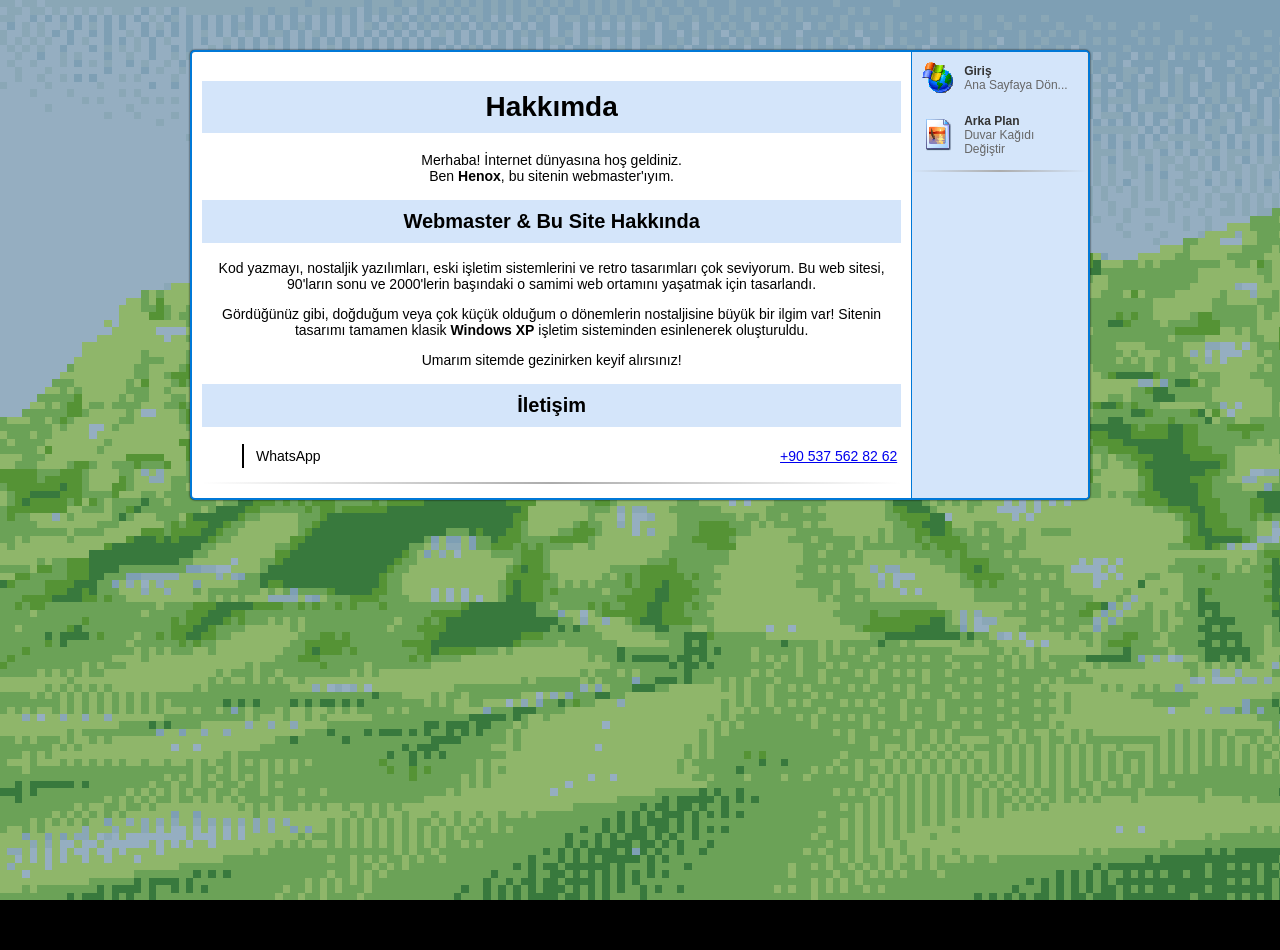
==== about/index.html @ 7c5740fd "Initial commit - Henox Win Retro Windows XP Profile Page" ====
<!DOCTYPE html>
<html lang="tr">

<head>
    <style>
        body {
            background-color: black;
        }

        .about-music-list {
            margin-top: 15px;
        }
    </style>
    <link rel="icon" href="../media/favicon.png">
    <link rel="preload" href="../media/background-hills-day.gif" as="image">
    <link rel="preload" href="../media/background-hills-night.gif" as="image">
    <link rel="stylesheet" href="../default.css">
    <meta charset="UTF-8">
    <meta name="viewport" content="width=device-width, initial-scale=1.0">
    <title>Henox - Hakkımda</title>
    <script src="../scripts/config.js"></script>
</head>

<body>
    <div class="blog-post-menu">
        <div class="menu-content">
            <div class="blog-column-left menu-left">
                <h1 class="blog-title">Hakkımda</h1>
                <p>
                    Merhaba! İnternet dünyasına hoş geldiniz.<br>
                    Ben <strong id="about-name">Henox</strong>, bu sitenin webmaster'ıyım.
                </p>
                <h2 class="blog-subtitle">Webmaster & Bu Site Hakkında</h2>

                <p>
                    Kod yazmayı, nostaljik yazılımları, eski işletim sistemlerini ve retro tasarımları çok seviyorum.
                    Bu web sitesi, 90'ların sonu ve 2000'lerin başındaki o samimi web ortamını yaşatmak için tasarlandı.
                </p>
                <p>
                    Gördüğünüz gibi, doğduğum veya çok küçük olduğum o dönemlerin nostaljisine büyük bir ilgim var!
                    Sitenin tasarımı tamamen klasik <strong>Windows XP</strong> işletim sisteminden esinlenerek
                    oluşturuldu.
                </p>
                <p>
                    Umarım sitemde gezinirken keyif alırsınız!
                </p>

                <h2 class="blog-subtitle">İletişim</h2>
                <div class="music-list about-music-list">
                    <ul>
                        <li>
                            <span>WhatsApp</span>
                            <span class="music-list-span-right">
                                <a id="about-whatsapp" href="https://wa.me/905375628262" target="_blank">+90 537 562 82 62</a>
                            </span>
                        </li>
                    </ul>
                </div>

                <div class="menu-divider"></div>
            </div>

            <div class="blog-column-right menu-right">
                <a href="../" class="menu-item">
                    <img src="../media/home_icon.png" alt="Home Icon" class="menu-icon">
                    <div class="menu-text">
                        <span class="menu-short">Giriş</span>
                        <span class="menu-full">Ana Sayfaya Dön...</span>
                    </div>
                </a>
                <a href="" class="menu-item" id="menu-item-background">
                    <img src="../media/background_icon.png" alt="Background Icon" class="menu-icon">
                    <div class="menu-text">
                        <span class="menu-short">Arka Plan</span>
                        <span class="menu-full">Duvar Kağıdı Değiştir</span>
                    </div>
                </a>
                <div class="menu-divider"></div>
            </div>
        </div>
    </div>
</body>
<script src="../scripts/icon_handler.js"></script>
<script src="../scripts/background_changer.js"></script>
<script>
    document.addEventListener("DOMContentLoaded", function () {
        if (typeof CONFIG !== "undefined") {
            const nameElem = document.getElementById("about-name");
            if (nameElem && CONFIG.name) {
                nameElem.textContent = CONFIG.name;
                document.title = CONFIG.name + " - Hakkımda";
            }



            const whatsappLink = document.getElementById("about-whatsapp");
            if (whatsappLink && CONFIG.whatsapp) {
                whatsappLink.href = "https://wa.me/" + CONFIG.whatsapp;
                whatsappLink.textContent = "+" + CONFIG.whatsapp.slice(0,2) + " " + CONFIG.whatsapp.slice(2,5) + " " + CONFIG.whatsapp.slice(5,8) + " " + CONFIG.whatsapp.slice(8,10) + " " + CONFIG.whatsapp.slice(10,12);
            }
        }
    });
</script>

</html>
---- default.css ----
body {
    background-size: cover;
    background-repeat: no-repeat;
    background-attachment: fixed;
    image-rendering: pixelated;
    font-family: Tahoma, sans-serif;
    font-size: 12px;
    min-height: 100vh;
    overflow-y: auto;
    padding: 0;
    margin: 0;
    position: relative;
}

p {
    font-size: 14px;
    text-align: center;
}

.screenname {
    color: #e53e32;
}

.webring-container {
    margin: auto;
    align-items: center;
}

.webring{
    width: 50%;
    margin: auto;
    margin-bottom: 10px;
}

.button {
    margin: 0 auto;
    text-align: center;
    cursor: pointer;
    width: 88px;
    height: 31px;
}

.button:hover {
    border: #469FFB;
    border-width: 3px;
}

.cool-button {
    width: 88px;
    height: 31px;
}


.menu {
    width: 500px;
    background-color: #FFF;
    border: 2px solid #0078D7;
    box-shadow: 0 0 2px rgba(0, 0, 0, 1);
    border-radius: 5px;
    overflow: hidden;
    position: absolute;
    top: 50%;
    left: 50%;
    transform: translate(-50%, -50%);
}

.guestbook-menu {
    width: 600px;
    background-color: #FFF;
    border: 2px solid #0078D7;
    box-shadow: 0 0 2px rgba(0, 0, 0, 1);
    border-radius: 5px;
    overflow: hidden;
    max-width: fit-content;
    margin-top: 50px;
    margin-left: auto;
    margin-right: auto;
}

.guestbook-column-left {
    width: 50%;
    border-right: 1px solid #E0E0E0;
    padding: 10px;
}

.guestbook-column-right {
    width: 50%;
    border-right: 1px solid #E0E0E0;
}

.guestbook-entries-menu {
    width: 50%;
    background-color: #FFF;
    border: 2px solid #0078D7;
    box-shadow: 0 0 2px rgba(0, 0, 0, 1);
    border-radius: 5px;
    overflow: hidden;
    padding: 10px;
    margin-top: 25px;
    margin-bottom: 25px;
    margin-left: auto;
    margin-right: auto;
}

.guestbook-entries {
    font-family: 'Times New Roman', Times, serif;
}

.guestbook-entry {
    margin-bottom: 5px;
    font-size: 20px;
}

textarea {
    display: block;
    margin: 0 auto; 
}

.henox-button-container {
    display: flex;
    justify-content: center;
}

.henox-button {
    display: inline-block;
    margin: 0 auto;
    text-align: center;
    cursor: pointer;
}

.guestbook-banner {
    width: 100%;
    max-width: 100%;
    height: auto;
    display: block;
    object-fit: contain; 
    border-radius: 10px;
}

.guestbook-banner-container {
    width: 90%; 
    max-width: 100%; 
    margin: 0 auto;
    overflow: hidden; 
    text-align: center; 
    box-sizing: border-box;
}

.blog-title {
    background-color: #D4E5FA;
    color: #000000;
    padding: 10px;
    font-size: 28px;
    text-align: center;
}

.blog-subtitle {
    background-color: #D4E5FA;
    color: #000000;
    padding: 10px;
    font-size: 20px;
    text-align: center;
}

.blog-list {
    font-size: 14px;
}

.purple {
    color: #ff03ff;
}

.blog-post-menu {
    width: 70%;
    background-color: #FFF;
    border: 2px solid #0078D7;
    box-shadow: 0 0 2px rgba(0, 0, 0, 1);
    border-radius: 5px;
    overflow: hidden;
    max-width: 100%;
    margin-top: 50px;
    margin-bottom: 50px;
    margin-left: auto;
    margin-right: auto;
}

.blog-image-container {
    width: 50%; 
    max-width: 100%; 
    margin: 0 auto;
    border: 2px solid #0078D7;
    box-shadow: 0 0 2px rgba(0, 0, 0, 1);
    border-radius: 5px;
    overflow: hidden;
    text-align: center;
    box-sizing: border-box;
    padding: 10px;
}

.blog-image {
    width: 100%;
    height: auto;
    max-width: 100%;
    display: block;
    border-radius: 5px;
    object-fit: contain;
}

.chat-section {
    padding: 10px;
}
.chat-layout {
    display: grid;
    grid-template-columns: 200px 1fr;
    gap: 10px;
    align-items: start;
}

.chat-avatar-card,
.chat-window-card {
    background-color: #FFF;
    border: 1px solid #E0E0E0;
    border-radius: 5px;
    box-shadow: 0 0 2px rgba(0, 0, 0, 1);
}

.chat-avatar-card {
    padding: 10px;
    text-align: center;
    position: relative;
    top: 10px;
}
.chat-avatar {
    width: 100%;
    aspect-ratio: 3/4;
    object-fit: cover;
    border-radius: 5px;
    transform: translateZ(0);
    transition: transform 80ms ease;
    image-rendering: pixelated;
    image-rendering: crisp-edges;
    display: block;
}
.chat-caption {
    font-size: 12px;
    color: #333;
    margin-top: 6px;
}

.chat-window-card {
    display: flex;
    flex-direction: column;
    overflow: hidden;
}
.chat-header {
    background: radial-gradient(ellipse at bottom, #469FFB 0%, #075AC4 100%);
    color: #FFF;
    padding: 8px 10px;
    font-weight: bold;
    display: flex;
    align-items: center;
    justify-content: space-between;
    text-shadow: -1px -1px 0 #000060,
                 1px -1px 0 #000060,
                 -1px 1px 0 #000060,
                 1px 1px 0 #000060;
    border-bottom: 1px solid #000060;
}


.typing {
    display: inline-flex;
    gap: 4px;
    align-items: center;
}
.dot {
    width: 6px;
    height: 6px;
    border-radius: 50%;
    background: #FFF;
    opacity: .8;
    animation: blink 1s infinite;
}
.dot:nth-child(2) {
    animation-delay: .15s;
}
.dot:nth-child(3) {
    animation-delay: .3s;
}
@keyframes blink {
    0%, 80%, 100% { opacity: .3; }
    40% { opacity: 1; }
}

.mode-label {
    display: block;
    margin-top: 10px;
    font-weight: bold;
    font-size: 12px;
}

.mode-select {
    margin-top: 4px;
    width: 100%;
    padding: 4px;
    border: 1px solid #C7DCF7;
    border-radius: 4px;
    font-size: 12px;
}

.chat-avatar-card::after {
    content: "";
    position: absolute;
    inset: 0;
    border-radius: 5px;
    pointer-events: none;
    mix-blend-mode: multiply;
    opacity: 0; 
    transition: opacity 0.2s ease;
}


.avatar-flirty-tint::after {
    background-color: rgba(255, 105, 180, 0.6); 
    opacity: 1;
    transition: opacity 0.2s ease;
}

.avatar-angry-tint::after {
    background-color: rgba(255, 0, 0, 0.5); 
    opacity: 1;
    transition: opacity 0.2s ease;
}

.avatar-sarcastic-tint::after {
    background-color: rgba(255, 140, 0, 0.5); 
    opacity: 1;
    transition: opacity 0.2s ease;
}



.chat-log {
    height: 420px;
    overflow: auto;
    padding: 10px;
    display: flex;
    flex-direction: column;
    gap: 10px;
    background: #fafcff;
}
.msg {
    display: flex;
    gap: 8px;
    align-items: flex-start;
    max-width: 85%;
}
.msg.me {
    margin-left: auto;
    flex-direction: row-reverse;
}
.bubble {
    background: #ffffff;
    border: 1px solid #C7DCF7;
    padding: 8px 10px;
    border-radius: 8px;
    font-size: 14px;
    line-height: 1.35;
}
.msg.me .bubble {
    background: #E9F4FF;
    border-color: #A8CEF8;
}
.msg.bot .bubble {
    background: #F3F8FF;
    border-color: #9BC3FB;
}

.chat-input {
    display: flex;
    gap: 8px;
    padding: 8px;
    border-top: 1px solid #E0E0E0;
    background: #fff;
}
.chat-input input {
    flex: 1;
    border: 1px solid #C7DCF7;
    border-radius: 6px;
    padding: 8px 10px;
    font: 14px/1 Tahoma, sans-serif;
}
.chat-input button {
    background: #D4E5FA;
    border: 1px solid #0078D7;
    border-radius: 6px;
    padding: 8px 12px;
    font-weight: bold;
    cursor: pointer;
}
.chat-input button:active {
    transform: translateY(1px);
}

.chat-avatar.bop {
    animation: bop-scale 100ms ease;
}

@keyframes bop-scale {
    0%   { transform: scale(1) }
    30%  { transform: scale(1.08, 0.92) }
    60%  { transform: scale(0.96, 1.04) }
    100% { transform: scale(1) }
}


@media (max-width: 700px) {
    .chat-layout {
        grid-template-columns: 1fr;
    }
    .chat-avatar-card {
        position: static;
    }
}

.avatar {
    image-rendering: pixelated;
    image-rendering: crisp-edges;
    width: 100%;
    aspect-ratio: 3/4;
    border-radius: 12px;
    object-fit: cover;
    display: block;
}



.submit-button {
    align-items: center;
    display: flex;
    margin: 0 auto; 
    overflow: hidden;
    margin-top: 10px;
    margin-left: auto;
    margin-right: auto;
    cursor: pointer;
    border-radius: 10px;
    padding: 5px;
}

.guestbook-oneline-entry {
    font-size: 14px;
    font-family: 'Times New Roman', Times, serif;
    display: block;
    margin: 0 auto; 
    margin-left: auto;
    margin-right: auto;
    width: 100%;
    border-radius: 10px;
    padding: 5px;
}

.guestbook-message-entry {
    font-size: 14px;
    font-family: 'Times New Roman', Times, serif;
    display: block;
    margin: 0 auto; 
    margin-left: auto;
    margin-right: auto;
    width: 100%;
    border-radius: 10px;
    padding: 5px;
}

.form-entry-container {
    width: 90%; 
    max-width: 100%; 
    margin: 0 auto;
    margin-left: auto;
    margin-right: auto;
}

.blinkee {
    height: auto;
    display: block;
    object-fit: contain; 
    text-align: center;
    transform: translateX(-50%);
    margin-left: 50%;
}

.blog-image-subtext {
    font-size: 12px;
    text-align: center;
    font-style: italic;
}

@media (max-width: 768px) {
    .blog-post-menu {
        width: 95% !important;
        margin-top: 20px;
        margin-bottom: 20px;
    }
    .blog-post-menu .menu-content {
        flex-direction: column;
    }
    .blog-column-left {
        width: 100% !important;
        border-right: none !important;
        box-sizing: border-box;
    }
    .blog-column-right {
        width: 100% !important;
        border-right: none !important;
        border-top: 2px solid #0078D7;
        background-color: #D4E5FA;
        box-sizing: border-box;
    }
}

@media (max-width: 520px) {
    .menu {
        width: 95% !important;
        position: relative !important;
        top: auto !important;
        left: auto !important;
        transform: none !important;
        margin: 20px auto !important;
    }
    .menu-content {
        flex-direction: column;
    }
    .menu-column {
        width: 100% !important;
        border-right: none !important;
    }
    .menu-left {
        border-bottom: 2px solid #0078D7;
    }
    
    .notification {
        width: 90% !important;
        left: 5% !important;
        right: 5% !important;
        bottom: 10px !important;
        box-sizing: border-box;
    }
    .notification::before, .notification::after {
        display: none !important;
    }
}

@media (max-height: 600px) and (max-width: 768px) {
    .menu {
        position: relative !important;
        top: auto !important;
        left: auto !important;
        transform: none !important;
        margin: 20px auto !important;
    }
    body {
        height: auto !important;
        min-height: 100vh;
        overflow-y: auto !important;
    }
}

.music-list {
    position: relative;
    font-size: 14px;
}

.music-list ul li {
    position: relative;
    left: 0;
    color: #000000;
    list-style: none;
    margin: 4px 0;
    border-left: 2px solid #000000;
    cursor: pointer;
}

.music-list ul li span {
    position: relative;
    padding: 4px;
    padding-left: 12px;
    display: inline-block;
    z-index: 1;
}

.music-list ul li:hover{
    background-color: #e8e8e8;
}
.music-list-span-right {
    float: right;
    color: #565656;
}

.menu-header {
    background: radial-gradient(ellipse at bottom, #469FFB 0%, #075AC4 100%);
    background-size: 200% 100%;
    background-position: center;
    color: #FFF;
    padding: 10px;
    font-size: 20px;
    text-align: left;
    display: flex;
    align-items: center;
    text-shadow: -1px -1px 0 #000060, 1px -1px 0 #000060, -1px 1px 0 #000060, 1px 1px 0 #000060;
    border-bottom: #000060;
    border-width: 1px;
    position: relative;
    z-index: 1;
}

.menu-content {
    display: flex;
}

.menu-column {
    width: 50%;
    border-right: 1px solid #E0E0E0;
}

.blog-column-right {
    width: 20%;
    border-right: 1px solid #E0E0E0;
}

.blog-column-left {
    width: 80%;
    border-right: 1px solid #E0E0E0;
    padding: 10px;
}

.menu-column:last-child {
    border-right: none;
}

.menu-item {
    position: relative;
    overflow: visible;
    display: flex;
    align-items: center;
    padding: 10px;
    text-decoration: none;
    color: #333;
}

.menu-item:last-child {
    border-bottom: none;
}

.menu-item:hover {
    background-color: #F0F0F0;
}

.menu-icon {
    width: 32px;
    height: 32px;
    margin-right: 10px;
}

.menu-text {
    display: flex;
    flex-direction: column;
}

.menu-short {
    font-weight: bold;
}

.menu-full {
    color: #666;
}

.menu-divider {
    padding: 0;
    margin: 4px 0;
}

.menu-divider::before {
    content: '';
    display: block;
    height: 2px;
    background: linear-gradient(to right, transparent, #acacac, transparent);
}

.orange-divider {
    position: absolute;
    bottom: -1px; 
    left: 0;
    right: 0;
    height: 1px; 
    z-index: 2; 
}

.orange-divider::before {
    content: '';
    display: block;
    height: 3px;
    background: linear-gradient(to right, transparent, #f89539, transparent);
    position: absolute; 
    top: 0; 
    left: 0;
    right: 0;
}

.user-icon-container {
    margin: 0;
}

.user-icon-border {
    background-color: white;
    padding: 2px;
    border-radius: 5px;
    display: flex;
    justify-content: center;
    align-items: center;
}

.user-icon {
    width: 64px;
    height: 64px;
}

.menu-header .user-icon-container {
    margin-right: 10px; 
}

.menu-right {
    background-color: #D4E5FA;
}

.menu-left {
    border-right: 1px solid #0078D7;
}

#contact-menu {
    background-image: url("media/contact_icon.png");
    background-size: cover;
}

#contact-menu:hover {
    background-image: url("media/contact_icon_hover.png");
}

#navbar {
    background: radial-gradient(ellipse at bottom, #469FFB 0%, #075AC4 100%);
    background-position-x: 0%;
    background-position-y: 0%;
    background-size: auto;
    background-size: 200% 100%;
    background-position: center;
    color: #FFF;
    padding: 10px;
    font-size: 20px;
    text-align: left;
    display: flex;
    align-items: center;
    text-shadow: -1px -1px 0 #000060, 1px -1px 0 #000060, -1px 1px 0 #000060, 1px 1px 0 #000060;
    border-bottom: #000060;
        border-bottom-width: medium;
    border-width: 1px;
    position: relative;
    z-index: 1;
}

#profile-top-right {
    width: 600px;
    background-color: #FFF;
    border: 2px solid #0078D7;
    box-shadow: 0 0 2px rgba(0, 0, 0, 1);
    border-radius: 5px;
    overflow: hidden;
    max-width: fit-content;
    margin-top: 50px;
    margin-left: auto;
    margin-right: auto;
}

.notification {
    position: fixed;
    bottom: 20px;
    right: 20px;
    background-color: #ffffde; 
    border: 1px solid black;
    border-radius: 10px;
    padding: 15px;
    max-width: 300px;
    box-shadow: 0 0 10px rgba(0, 0, 0, 0.1);
    font-family: Tahoma, sans-serif;
    display: none; 
    z-index: 1000;
}


.notification::before {
    content: '';
    position: absolute;
    bottom: -10px;
    right: 15px;
    width: 0;
    height: 0;
    border: 20px solid transparent;
    border-top-color: #ffffde;
    border-bottom: 0;
    border-right: 0;
    margin-left: -10px;
    margin-bottom: -10px;
}

.notification::after {
    content: '';
    position: absolute;
    bottom: -12px;
    right: 14px;
    width: 0;
    height: 0;
    border: 22px solid transparent;
    border-top-color: black;
    border-bottom: 0;
    border-right: 0;
    margin-left: -10px;
    margin-bottom: -10px;
    z-index: -1;
}

.notification-title {
    font-weight: bold;
    font-size: 12px;
}

.notification-subtext {
    font-size: 12px;
}

.guestbook-icon {
    width: 20px;
}

.info-icon {
    font-size: 11px;
    background: #469FFB;
    color: white;
    border-radius: 50%;
    width: 14px;
    height: 14px;
    display: inline-flex;
    align-items: center;
    justify-content: center;
    font-weight: bold;
    cursor:help;
    position: relative;
    margin-left: 4px;
    z-index: 9999;
}

.info-icon::after {
    content: attr(data-tooltip);
    position: absolute;
    bottom: 125%; 
    left: -80%;
    transform: translateX(-50%);
    background: #ffffe1;
    color: #000;
    border: 1px solid #7b7b7b;
    padding: 4px 6px;
    font-size: 12px;
    white-space: nowrap;
    box-shadow: 2px 2px 3px rgba(0,0,0,0.3);
    border-radius: 3px;
    opacity: 0;
    pointer-events: none;
    transition: opacity 0.15s ease;
    z-index: 99999;
}

.info-icon:hover::after,
.info-icon:hover::before {
    opacity: 1;
}
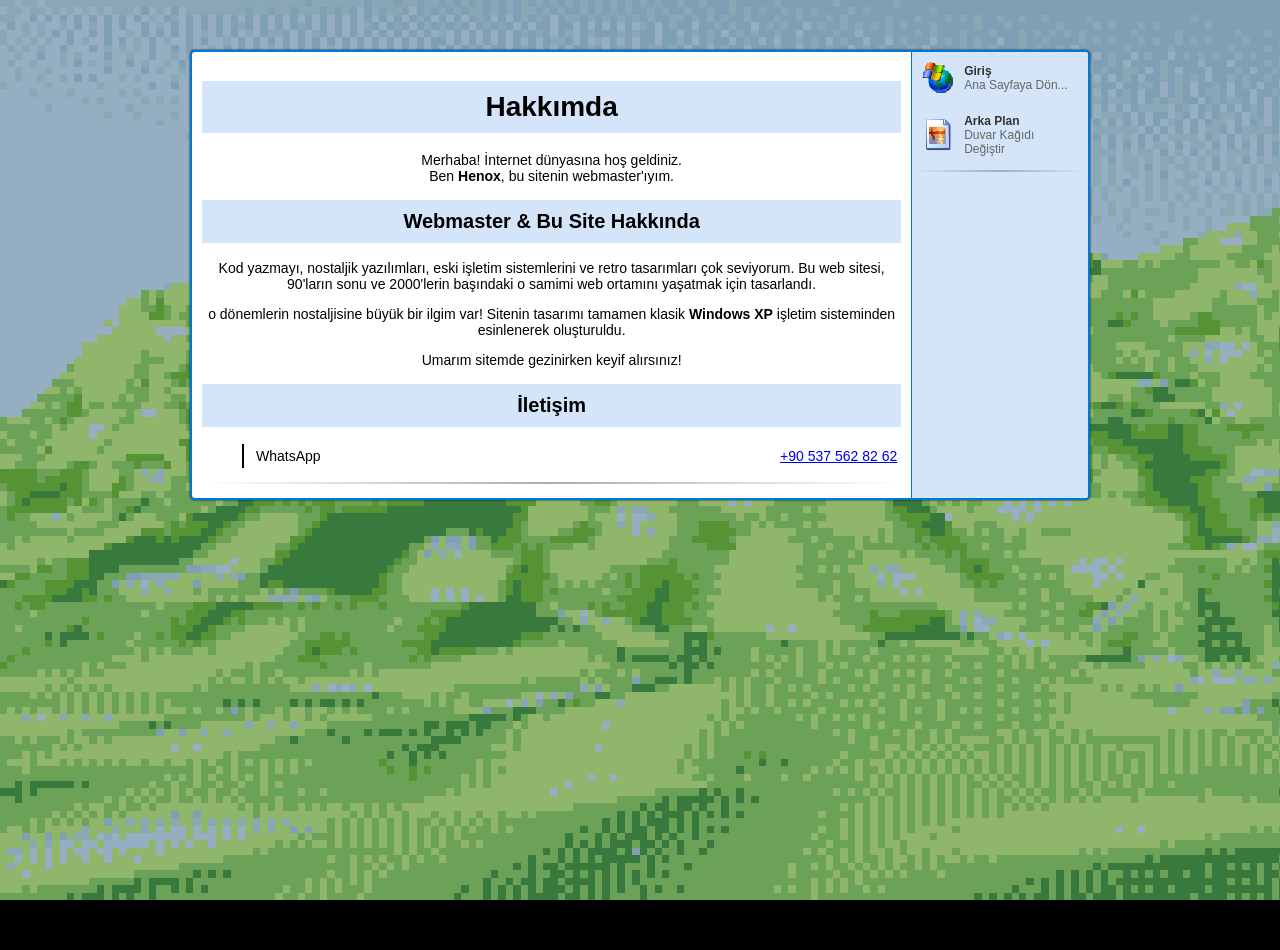
==== commit 93b3b939: "Update index.html" ====
--- a/about/index.html
+++ b/about/index.html
@@ -37,7 +37,7 @@
                     Bu web sitesi, 90'ların sonu ve 2000'lerin başındaki o samimi web ortamını yaşatmak için tasarlandı.
                 </p>
                 <p>
-                    Gördüğünüz gibi, doğduğum veya çok küçük olduğum o dönemlerin nostaljisine büyük bir ilgim var!
+                    o dönemlerin nostaljisine büyük bir ilgim var!
                     Sitenin tasarımı tamamen klasik <strong>Windows XP</strong> işletim sisteminden esinlenerek
                     oluşturuldu.
                 </p>
@@ -51,7 +51,8 @@
                         <li>
                             <span>WhatsApp</span>
                             <span class="music-list-span-right">
-                                <a id="about-whatsapp" href="https://wa.me/905375628262" target="_blank">+90 537 562 82 62</a>
+                                <a id="about-whatsapp" href="https://wa.me/905375628262" target="_blank">+90 537 562 82
+                                    62</a>
                             </span>
                         </li>
                     </ul>
@@ -96,10 +97,10 @@
             const whatsappLink = document.getElementById("about-whatsapp");
             if (whatsappLink && CONFIG.whatsapp) {
                 whatsappLink.href = "https://wa.me/" + CONFIG.whatsapp;
-                whatsappLink.textContent = "+" + CONFIG.whatsapp.slice(0,2) + " " + CONFIG.whatsapp.slice(2,5) + " " + CONFIG.whatsapp.slice(5,8) + " " + CONFIG.whatsapp.slice(8,10) + " " + CONFIG.whatsapp.slice(10,12);
+                whatsappLink.textContent = "+" + CONFIG.whatsapp.slice(0, 2) + " " + CONFIG.whatsapp.slice(2, 5) + " " + CONFIG.whatsapp.slice(5, 8) + " " + CONFIG.whatsapp.slice(8, 10) + " " + CONFIG.whatsapp.slice(10, 12);
             }
         }
     });
 </script>
 
-</html>+</html>
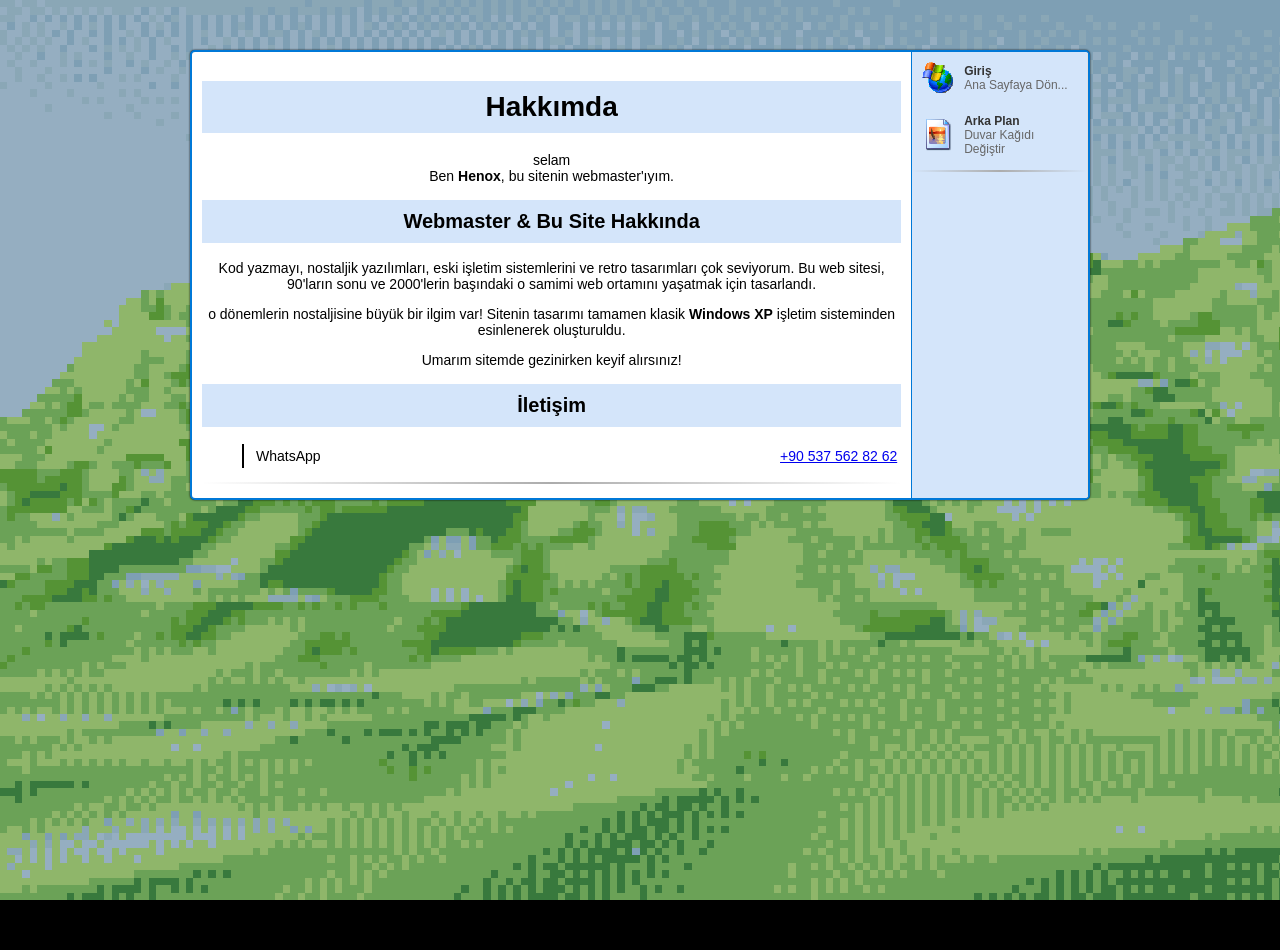
==== commit 36ec9aa2: "Update index.html" ====
--- a/about/index.html
+++ b/about/index.html
@@ -27,7 +27,7 @@
             <div class="blog-column-left menu-left">
                 <h1 class="blog-title">Hakkımda</h1>
                 <p>
-                    Merhaba! İnternet dünyasına hoş geldiniz.<br>
+                    selam<br>
                     Ben <strong id="about-name">Henox</strong>, bu sitenin webmaster'ıyım.
                 </p>
                 <h2 class="blog-subtitle">Webmaster & Bu Site Hakkında</h2>
